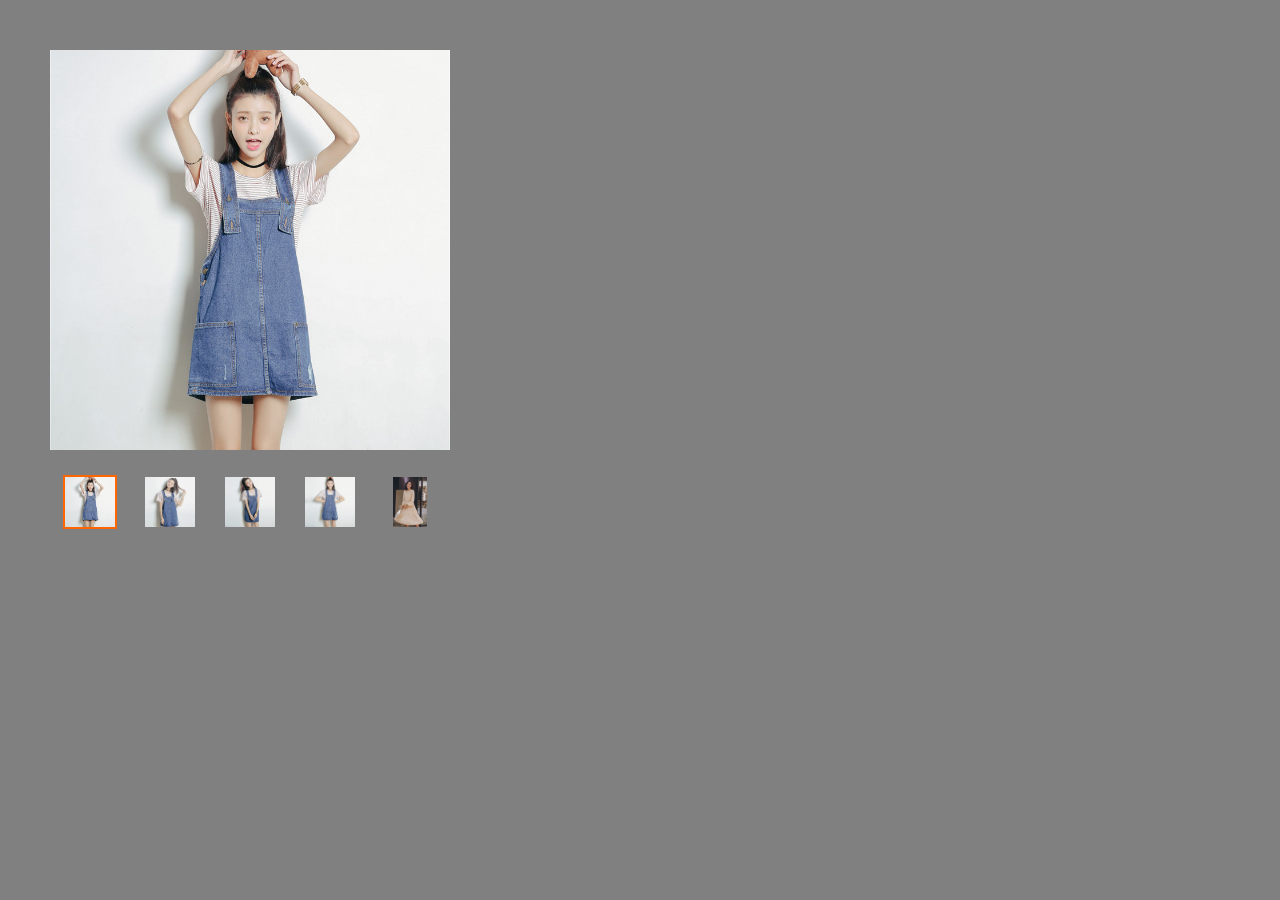
==== Demo/放大镜/index.html @ da44dd96 "update" ====
<!DOCTYPE html>
<html>
	<head>
		<meta charset="utf-8" />
		<title>商品放大镜效果</title>
		<link rel="icon" href="img/favicon.ico" mce_href="img/favicon.ico" type="image/x-icon">
		<style type="text/css">
			body{background:gray;}
			img{display: block;}
			#warp{width: 400px;height:500px;margin: 50px 0 0 50px;}
			#warp .pic{width: 400px;height: 400px;position: relative;}
			#warp .pic .pic-cover{position:absolute}
			#warp .pic .pic-cover .cover{background:url(img/cover.png);/*width: 200px;height: 200px;*/position: absolute;top:0;left:0;display:none;cursor: move;}
			#warp .pic .pic-cover .show{position: absolute;right: -408px;width: 400px;height:400px;top:0;display:none;background-image:url(img/1.jpg)}
			
			#warp .tab {width:400px;height:54px;margin-top: 25px;}
			#warp .tab ul li{position:relative;float: left;width:50px;height:50px;list-style: none;border:2px solid gray;margin: 0 13px;transition:border .5s;}
			#warp .tab ul li.on{border: 2px solid #f60;}
			#warp .tab ul li img{display: none;position: absolute;}
		</style>
		<link rel="stylesheet" type="text/css" href="css/reset.css"/>
	</head>
	<body>
		<!--wrap B-->
		<div id="warp">
			<div class="pic">
				<div class="pic-cover">
					<img src="img/1.jpg" width="400" height="400"/>
					<div class="cover"></div>
					<div class="show"></div>
				</div>
			</div>
			<div class="tab">
				<ul>
					<li class="on"><img src="img/1.jpg" /></li>
					<li><img src="img/2.jpg" /></li>
					<li><img src="img/3.jpg" /></li>
					<li><img src="img/4.jpg" /></li>
					<li><img src="img/5.jpg" /></li>
				</ul>
			</div>
		</div>
		<!--wrap E-->
		<script src="js/jquery-1.11.0.js" type="text/javascript" charset="utf-8"></script>
		<script type="text/javascript">
			$(function(){
				var $tabLi = $("#warp .tab ul li");
				//小图
				var $smallPic = $("#warp .tab ul li img");
				//大图
				var $bigPic = $("#warp .pic .pic-cover img");
				var $picCover = $("#warp .pic .pic-cover");
				//遮罩层
				var $cover = $("#warp .pic .pic-cover .cover");
				//细节显示图
				var $show = $("#warp .pic .pic-cover .show");
				var index = 0;//索引
				var imgArr = [];//用来存放图片宽高比属性
				//初始化
				init();
				//小图移入事件
				$tabLi.mouseover(function(){
					index = $(this).index();
					$(this).addClass("on").siblings().removeClass("on");
					var src = $(this).find("img").attr("src");
					//设置大图宽高
					$bigPic.attr({
						src:src,
						width:imgArr[index].width * 400,
						height:imgArr[index].height * 400
					});
					//设置放置图片的偏移量
					$picCover.css({
						left:(400 - imgArr[index].width*400)/2,
						top:(400 - imgArr[index].height*400)/2
					});
					
					$show.css("background-image","url("+src+")")
				});
				//初始化小图片位置大小
				function init(){
					$smallPic.each(function(i){
						var imgWidth = $(this).width();
						var imgHeight = $(this).height();
						//图片宽高比
						var scale = (imgWidth/imgHeight) <=1 ? (imgWidth/imgHeight):(imgHeight/imgWidth);
						//console.log(scale)
						//设置图片大小和居中
						if(imgWidth>=imgHeight){
							$(this).css({
								width:$tabLi.width(),
								height:$tabLi.height()*scale,
								display:"block",
								top:($tabLi.height() - $tabLi.height()*scale)/2
							});
							//用来存放图片宽高比属性
							imgArr[i] = {width:1,height:1*scale,realWidth:imgWidth,realHeight:imgHeight};
						}else{
							$(this).css({
								width:$tabLi.width()*scale,
								height:$tabLi.height(),
								display:"block",
								left:($tabLi.width() - $tabLi.width()*scale)/2 
							});
							//用来存放图片宽高比属性
							imgArr[i] = {width:1*scale,height:1,realWidth:imgWidth,realHeight:imgHeight};
						};
					});
				}
				//鼠标移入pic-cover中
				$picCover.mousemove(function(e){
					var e = e || event;
					$cover.show();
					$show.show();
					//获取鼠标x y坐标
					var x = e.pageX ;
					var y = e.pageY ;
					//设置cover层偏移量
					var xx = x - $picCover.offset().left - $cover.width()/2;
					var yy = y - $picCover.offset().top - $cover.height()/2;
					var maxX = $picCover.width() - $cover.width();
					var maxY = $picCover.height() - $cover.height();
					if(xx <= 0) xx = 0;
					if(yy <= 0) yy = 0;
					if(xx >= maxX) xx = maxX;
					if(yy >= maxY) yy = maxY;					
					//cover位置
					$cover.css({
						left:xx,
						top:yy
					});
					//细节图片显示
					//更改cover的大小 $show.width()/imgArr[index].realWidth = cover的宽/$picCover.width() 当前cover的高宽/当前图片大小 = 显示图片大小 / 真实图片大小
					var a = $show.width()*$picCover.width()/imgArr[index].realWidth;
					var b = $show.height()*$picCover.height()/imgArr[index].realHeight;
					$cover.css({
						width:a,
						height:b
					});
					//show跟随鼠标移动bit 比例系数; 当前偏移量/当前图片大小  = 细节图位移/真实图片大小------------>求细节图位移
					var bitX = xx/$picCover.width();
					var bitY = yy/$picCover.height();
					var realImgWidth = imgArr[index].realWidth;
					var realImgHeight = imgArr[index].realHeight;
					//console.log(realImgWidth+" "+realImgHeight)
					//console.log(bitX+" "+bitY)
					$show.css({
						"background-position":(-bitX*realImgWidth)+"px "+(-bitY*realImgHeight)+"px"
					});
				}).mouseout(function(){
					$cover.hide();
					$show.hide();
				});
				//鼠标移入到show的时候 ------防止移动过快bug 导致不隐藏 和移动默认事件
				$show.mouseover(function(){
					//遮盖层隐藏
					$cover.hide();
					$show.hide();
				}).mousemove(function(){
					return false;
				});
			});
		</script>
	</body>
</html>
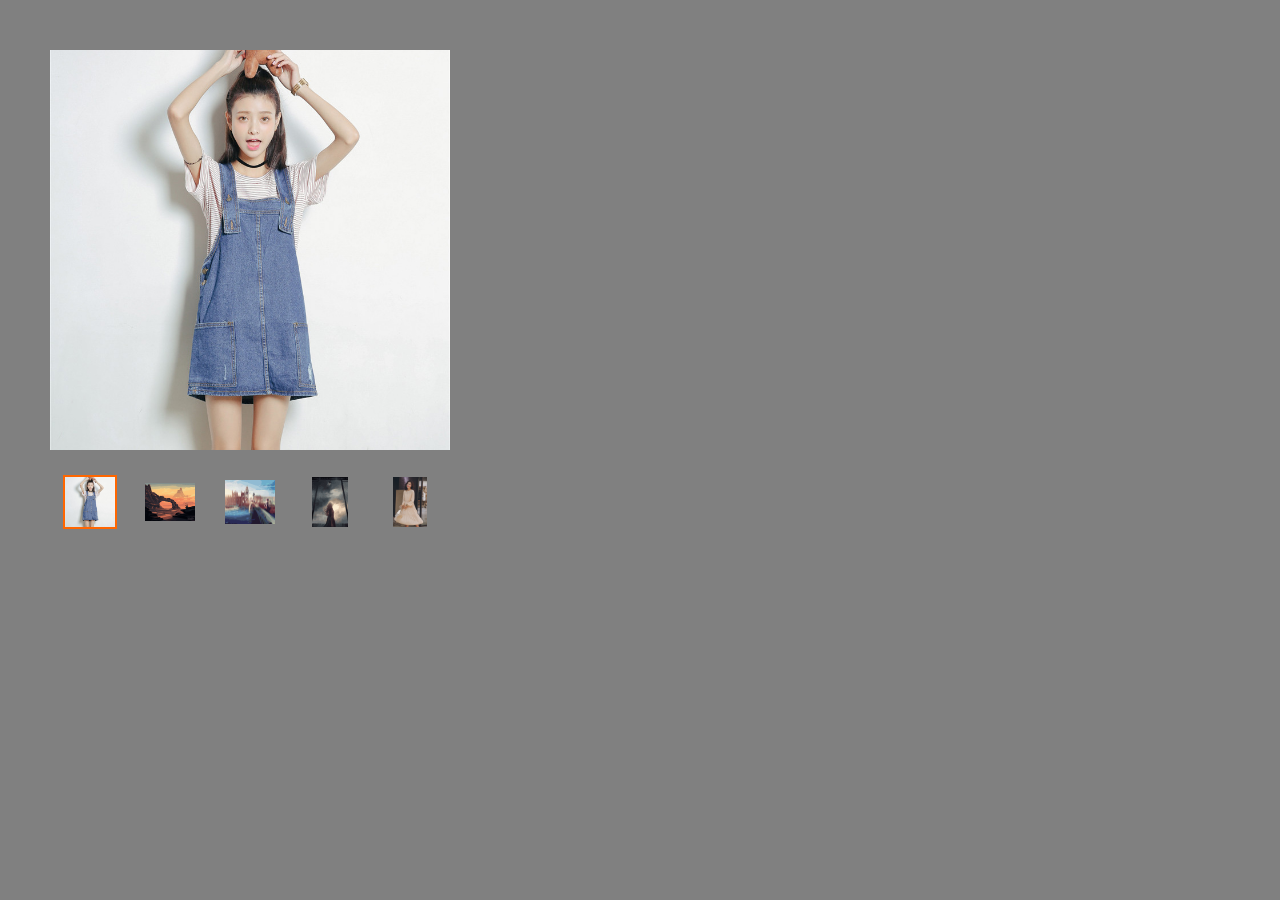
==== commit 619eef80: "update" ====
--- a/Demo/放大镜/index.html
+++ b/Demo/放大镜/index.html
@@ -33,9 +33,9 @@
 			<div class="tab">
 				<ul>
 					<li class="on"><img src="img/1.jpg" /></li>
-					<li><img src="img/2.jpg" /></li>
-					<li><img src="img/3.jpg" /></li>
-					<li><img src="img/4.jpg" /></li>
+					<li><img src="img/2.png" /></li>
+					<li><img src="img/3.png" /></li>
+					<li><img src="img/4.png" /></li>
 					<li><img src="img/5.jpg" /></li>
 				</ul>
 			</div>
@@ -88,19 +88,19 @@
 						//设置图片大小和居中
 						if(imgWidth>=imgHeight){
 							$(this).css({
-								width:$tabLi.width(),
-								height:$tabLi.height()*scale,
+								width:50,
+								height:50*scale,
 								display:"block",
-								top:($tabLi.height() - $tabLi.height()*scale)/2
+								top:(50 - 50*scale)/2
 							});
 							//用来存放图片宽高比属性
 							imgArr[i] = {width:1,height:1*scale,realWidth:imgWidth,realHeight:imgHeight};
 						}else{
 							$(this).css({
-								width:$tabLi.width()*scale,
-								height:$tabLi.height(),
+								width:50*scale,
+								height:50,
 								display:"block",
-								left:($tabLi.width() - $tabLi.width()*scale)/2 
+								left:(50 - 50*scale)/2 
 							});
 							//用来存放图片宽高比属性
 							imgArr[i] = {width:1*scale,height:1,realWidth:imgWidth,realHeight:imgHeight};
